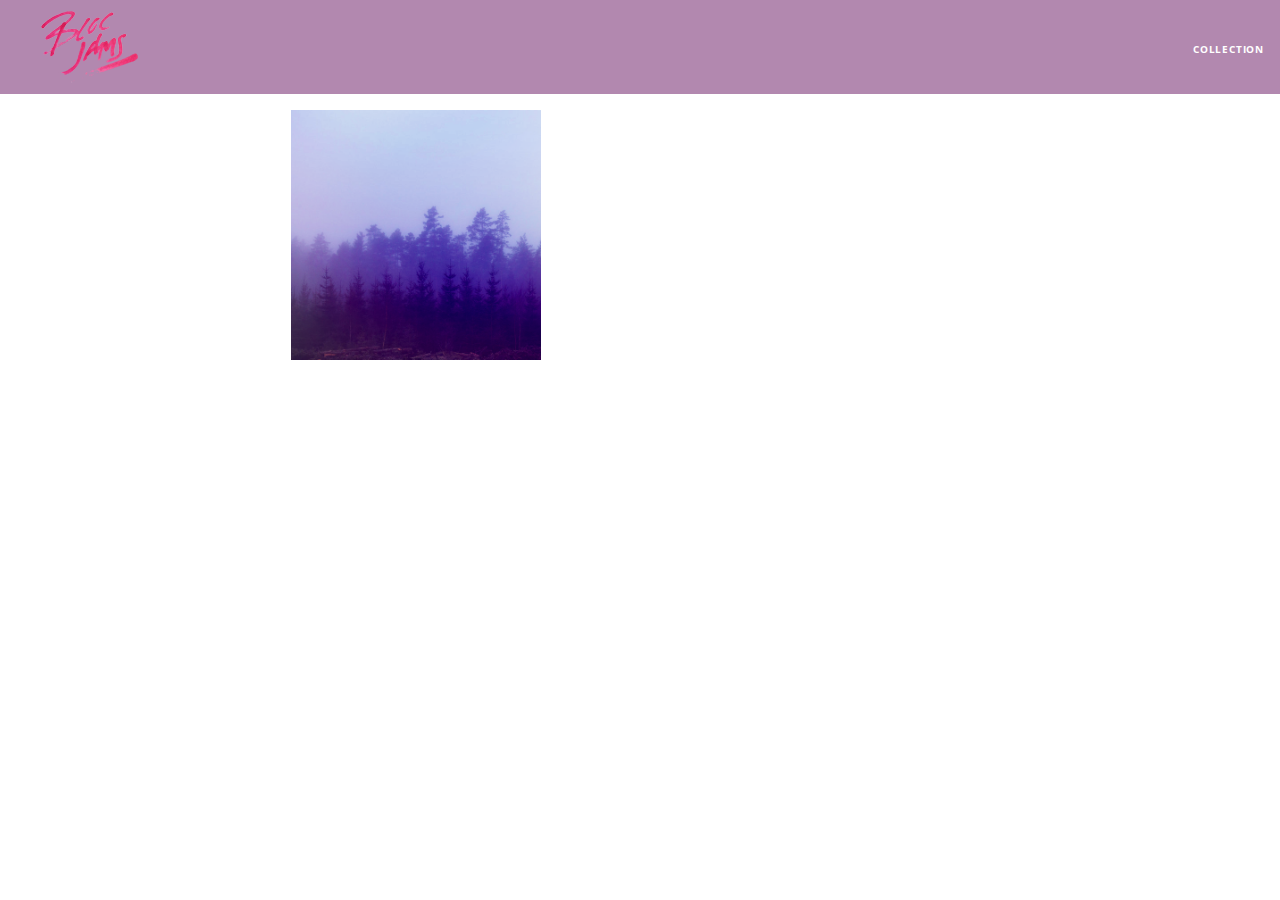
==== album.html @ 36ce7e19 "checkpoint-6-album-view complete, add album page" ====
<!DOCTYPE html>
<html>
	<head>
		<title>Bloc Jams</title>
		<meta name="viewport" content="width=device-width, initial-scale=1">
		<link rel="stylesheet" type="text/css" href="http://fonts.googleapis.com/css?family=Open+Sans:400,800,600,700,300">
		<link rel="stylesheet" type="text/css" href="http://code.ionicframework.com/ionicons/2.0.1/css/ionicons.min.css">
		<link rel="stylesheet" type="text/css" href="styles/normalize.css">
		<link rel="stylesheet" type="text/css" href="styles/main.css">
		<link rel="stylesheet" type="text/css" href="styles/album.css">
	</head>
	<body class="album">
		<nav class="navbar"> <!-- nav bar -->
			<a href="index.html"  class="logo">
				<img src="assets/images/bloc_jams_logo.png" alt="bloc jams logo">
			</a>
			<div class="links-container">
				<a href="collection.html" class="navbar-link">collection</a>
			</div>
		</nav>
		
		<main class="album-view container narrow">
    	<section class="clearfix">
       	<div class="column half">
        	<img src="assets/images/album_covers/01.png" class="album-cover-art">
        </div>
        <div class="album-view-details column half">
        	<h2 class="album-view-title">The Colors</h2>
        	<h3 class="album-view-artist">Pablo Picasso</h3>
        	<h5 class="album-view-release-info">1909 Spanish Records</h5>
        </div>
    	</section>
			<table class="album-view-song-list">
      	<tr class="album-view-song-item">
       		<td class="song-item-number">1</td>
       		<td class="song-item-title">Blue</td>
       		<td class="song-item-duration">X:XX</td>
      	</tr>
      	<tr class="album-view-song-item">
       		<td class="song-item-number">2</td>
       		<td class="song-item-title">Red</td>
       		<td class="song-item-duration">X:XX</td>
      	</tr>
      	<tr class="album-view-song-item">
       		<td class="song-item-number">3</td>
       		<td class="song-item-title">Green</td>
       		<td class="song-item-duration">X:XX</td>
      	</tr>
      	<tr class="album-view-song-item">
       		<td class="song-item-number">4</td>
       		<td class="song-item-title">Purple</td>
       		<td class="song-item-duration">X:XX</td>
      	</tr>
      	<tr class="album-view-song-item">
       		<td class="song-item-number">5</td>
       		<td class="song-item-title">Black</td>
       		<td class="song-item-duration">X:XX</td>
      	</tr>
    	</table>
		</main>
	</body>
</html>
---- styles/main.css ----
/* Global General styles */

.container {
	margin: 0 auto;
	max-width: 64rem;
}


.container.narrow {
	max-width: 56rem;
}

/*Media queries */

/*medium n' small screens ( smaller tablets and bigger pones)*/
@media (min-width: 640px) {
	html { font-size: 112%; }
	
	.column {
		float: left;
		padding-left: 1rem;
		padding-right: 1rem;
	}
	
	.column.full { width: 100%; }
	.column.two-thirds { width: 66.7%; }
	.column.half { width: 50%; }
	.column.third { width: 33.3%; }
	.column.fourth { width: 25%; }
	.column.flow-opposite { float: right; }  
}

/* large screens (both laptops and tablets )*/
@media (min-width: 1024px) {
	html { font-size: 112%; }
}

*, *::before, *::after {
	-moz-box-sizing:border-box; /* Make all element use border-box(border/padding is counted within the width) */
	-webkit-box-sizing: border-box;
	box-sizing:border-box;
}


html {
     height: 100%; /* makes sure our HTML takes up 100% of the browser window */
     font-size: 100%;
}

body {
     font-family: 'Open Sans'; 
     color: white;             
     min-height: 100%;         /* says the height of the body must be, at minimum, 100% of the window */
}

 

/* nav section */

.navbar {
	position: relative;
	padding: 0.5rem;
  background-color: rgb(101,18,95,0.5);
	z-index: 1;
}

.navbar .logo {
	position: relative;
	left: 2rem;
	cursor: pointer; /* creates finger-pointer */
}

.navbar .links-container {
	display: table;
	position: absolute;
	top: 0;
	right: 0;
	height: 100px;
	color: white;
	text-decoration: none;
}

.links-container .navbar-link {
	display: table-cell;
	position: relative;
	height: 100%;
	padding-left: 1rem;
	padding-right: 1rem;
	vertical-align: middle;
	color: white;
	font-size: 0.625rem;
	letter-spacing: 0.05rem;
	font-weight: 700;
	text-transform: uppercase;
	text-decoration: none;
	cursor: pointer;
}

.links-container .navbar-link:hover {
	color: rgb(233,50,117);
}
/* clearfix */

.clearfix::before,
.clearfix::after {
   content: " ";
   display: table;
}

.clearfix::after {
   clear: both;
}
---- styles/album.css ----
body.album {
	background-image: url(../assets/images/blurred_backgrounds/blur_bg_3.jpg);
	background-repeat: no-repeat;
	background-attachment: fixed;
	background-position: center center;
	background-size: cover;
}

.album-cover-art {
	position: relative;
	left: 20%;
	margin-top: 1rem;
	width: 60%;
}

.album-view-details {
	position: relative;
	top: 1.5rem;
	padding: 1rem;
}

.album-view-details .album-view-title {
	font-weight: 300;
	font-size: 2rem;
}

.album-view-details .album-view-artist {
	font-weight: 300;
	font-size: 1.5rem;
}

.album-view-details .album-view-release-info {
	font-weight: 300;
	font-size: 0.75rem;
}

.album-view-song-list {
	width: 90%
}

.album-view-song-item {
	height: 3rem;
	border-bottom: 1px solid rgba(255,255,255,0.5);
}

.song-item-number {
	width: 5%;
}

.song-item-title {
	width: 85%;
}

.song-item-duration {
	width: 5%;
}

/* media queries */

@media (max-width: 640px) and (min-width: 320px) {
	.album-view-details {
		text-align: center;
	}
	
	.album-view-title {
		margin-top: 0;
	}
}

@media (max-width: 1024px) and (min-width: 320px) {
	.album-view-song-list {
		position: relative;
		top: 1rem;
		width: 80%;
		margin:auto;
	}
}
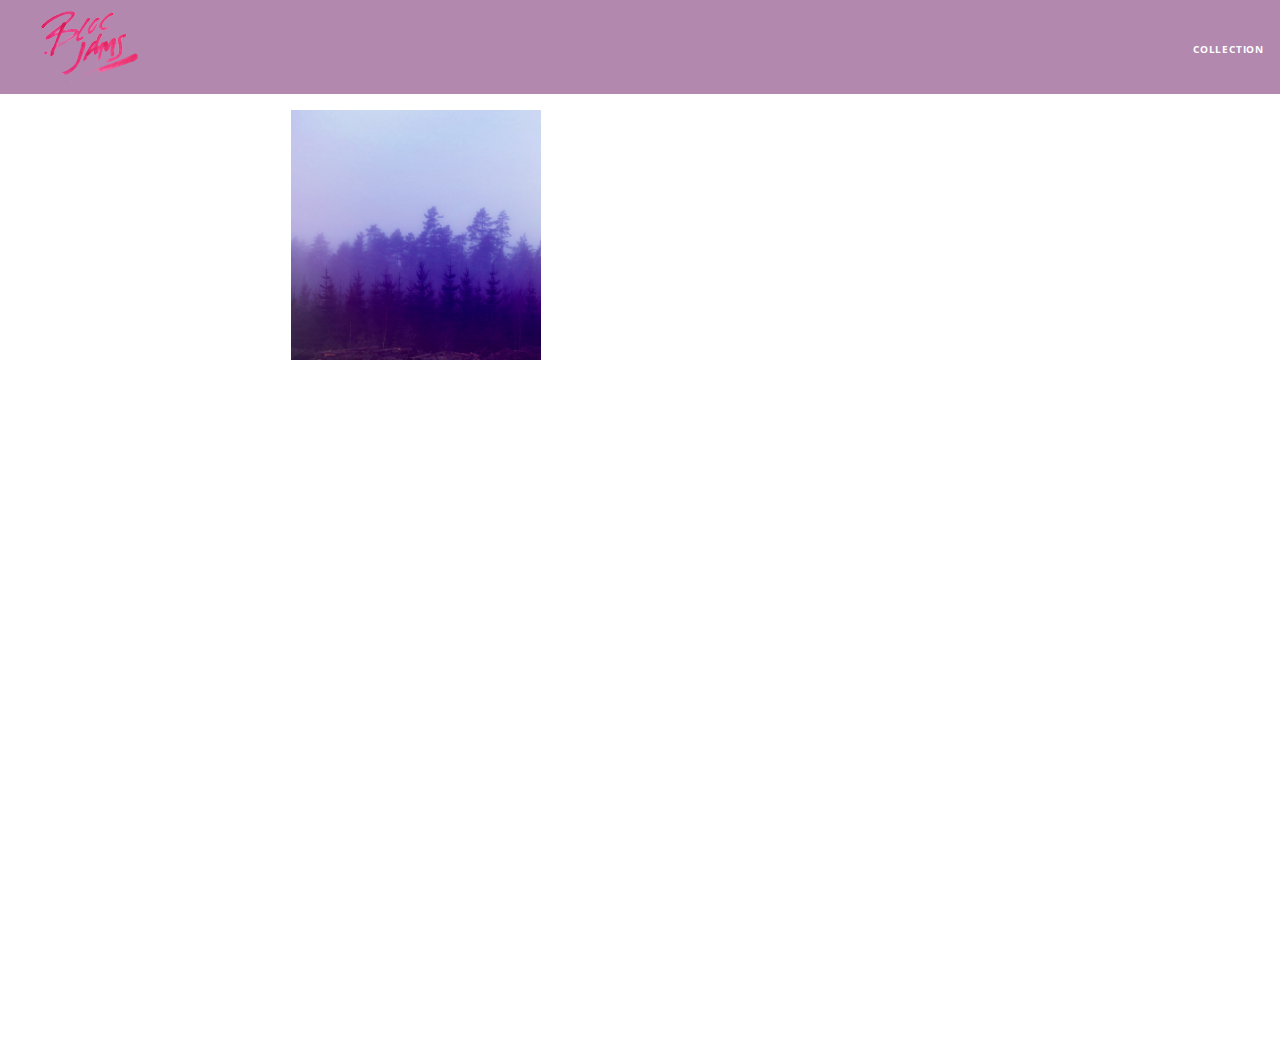
==== commit d3861abf: "work on play controller view on album page" ====
--- a/album.html
+++ b/album.html
@@ -8,6 +8,7 @@
 		<link rel="stylesheet" type="text/css" href="styles/normalize.css">
 		<link rel="stylesheet" type="text/css" href="styles/main.css">
 		<link rel="stylesheet" type="text/css" href="styles/album.css">
+		<link rel="stylesheet" type="text/css" href="styles/player_bar.css">
 	</head>
 	<body class="album">
 		<nav class="navbar"> <!-- nav bar -->
@@ -18,7 +19,7 @@
 				<a href="collection.html" class="navbar-link">collection</a>
 			</div>
 		</nav>
-		
+
 		<main class="album-view container narrow">
     	<section class="clearfix">
        	<div class="column half">
@@ -31,32 +32,39 @@
         </div>
     	</section>
 			<table class="album-view-song-list">
-      	<tr class="album-view-song-item">
-       		<td class="song-item-number">1</td>
-       		<td class="song-item-title">Blue</td>
-       		<td class="song-item-duration">X:XX</td>
-      	</tr>
-      	<tr class="album-view-song-item">
-       		<td class="song-item-number">2</td>
-       		<td class="song-item-title">Red</td>
-       		<td class="song-item-duration">X:XX</td>
-      	</tr>
-      	<tr class="album-view-song-item">
-       		<td class="song-item-number">3</td>
-       		<td class="song-item-title">Green</td>
-       		<td class="song-item-duration">X:XX</td>
-      	</tr>
-      	<tr class="album-view-song-item">
-       		<td class="song-item-number">4</td>
-       		<td class="song-item-title">Purple</td>
-       		<td class="song-item-duration">X:XX</td>
-      	</tr>
-      	<tr class="album-view-song-item">
-       		<td class="song-item-number">5</td>
-       		<td class="song-item-title">Black</td>
-       		<td class="song-item-duration">X:XX</td>
-      	</tr>
+
     	</table>
 		</main>
+		<section class="player-bar">
+			<div class="container">
+				<div class="control-group main-controls">
+					<a class="previous">
+						<span class="ion-skip-backward"></span>
+					</a>
+					<a class="play-pause">
+						<span class="ion-play"></span>
+					</a>
+					<a class="next">
+						<span class="ion-skip-forward"></span>
+					</a>
+				</div>
+				<div class="control-group currently-playing">
+					<h2 class="song-name">My dumb song</h2>
+					<div class="seek-control">
+						<div class="seek-bar">
+								<div class="fill"></div>
+								<div class="thumb"></div>
+						</div>
+						<div class="current-time">2:30</div>
+						<div class="total-time">4:45</div>
+					</div>
+					<h2 class="artist-song-mobile">My dumb song - Fallout Boy</h2>
+					<h3 class="artist-name">Fallout Boy</h3>
+				</div>
+				<div class="control-group volume">
+				</div>
+			</div>
+		</section>
+		<script src="scripts/album.js"></script>
 	</body>
-</html>+</html>
--- a/styles/main.css
+++ b/styles/main.css
@@ -35,6 +35,7 @@
 /* large screens (both laptops and tablets )*/
 @media (min-width: 1024px) {
 	html { font-size: 112%; }
+
 }
 
 *, *::before, *::after {
--- a/styles/album.css
+++ b/styles/album.css
@@ -4,6 +4,7 @@
 	background-attachment: fixed;
 	background-position: center center;
 	background-size: cover;
+	padding-bottom: 200px;
 }
 
 .album-cover-art {
@@ -35,7 +36,11 @@
 }
 
 .album-view-song-list {
-	width: 90%
+	width: 90%;
+	margin: 1.5rem auto;
+ font-weight: 300;
+ font-size: 0.75em;
+ border-collapse: collapse;
 }
 
 .album-view-song-item {
@@ -45,6 +50,7 @@
 
 .song-item-number {
 	width: 5%;
+	min-width: 30px;
 }
 
 .song-item-title {
@@ -55,13 +61,35 @@
 	width: 5%;
 }
 
+/* album play button styles */
+.album-song-button {
+	text-align: center;
+	font-size: 14px;
+	background-color: white;
+	color: rgb(210, 40, 123);
+	border-radius: 50% 50%;
+	display: inline-block;
+	width: 28px;
+	height: 28px;
+}
+
+.album-song-button:hover {
+	cursor: pointer;
+	color: white;
+	background-color: rgb(210, 40, 123);
+}
+
+.album-song-button span {
+	line-height: 28px;
+}
+
 /* media queries */
 
 @media (max-width: 640px) and (min-width: 320px) {
 	.album-view-details {
 		text-align: center;
 	}
-	
+
 	.album-view-title {
 		margin-top: 0;
 	}
@@ -74,4 +102,4 @@
 		width: 80%;
 		margin:auto;
 	}
-}+}
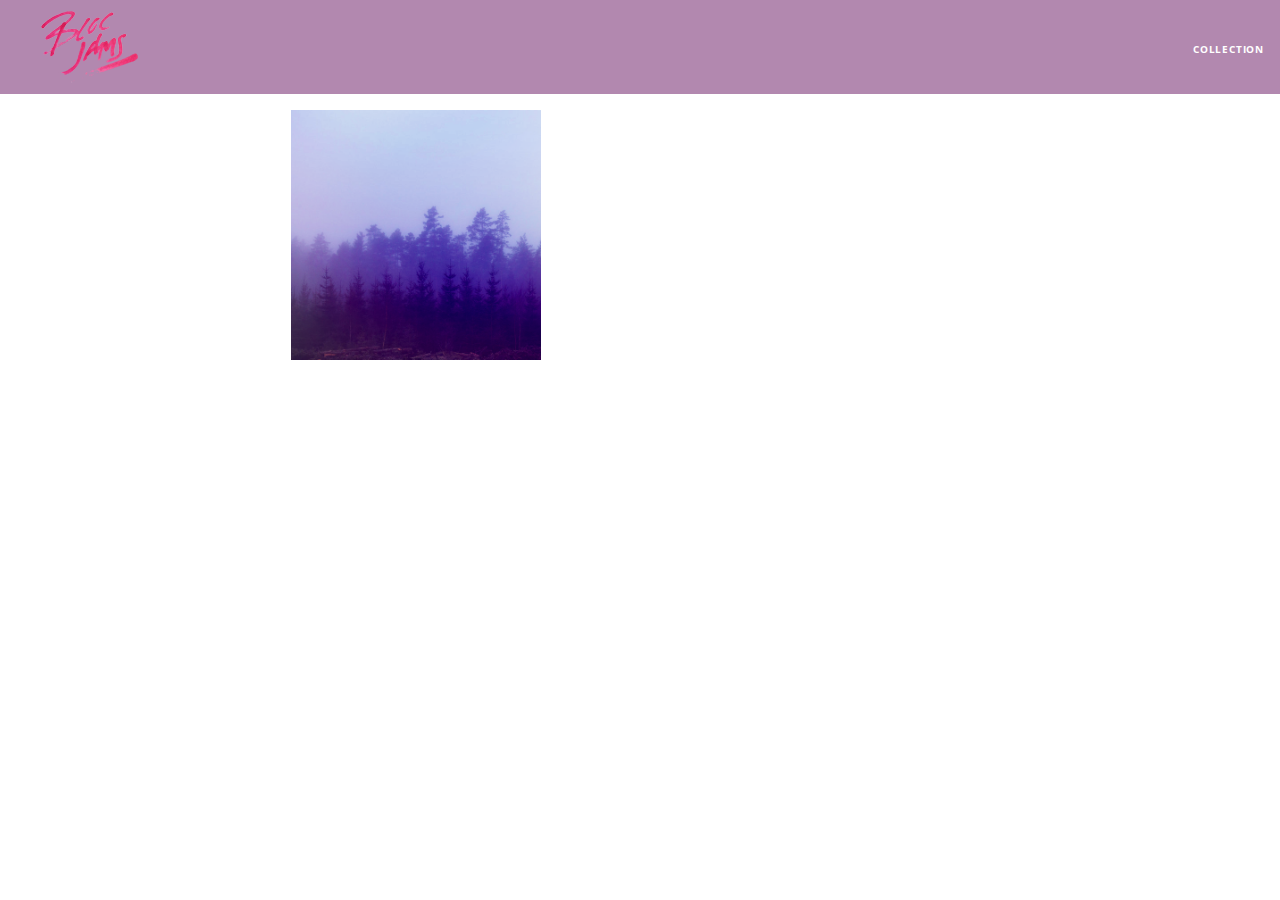
==== commit 846cd651: "update collection and album page from vanilla javascript to jQuery" ====
--- a/album.html
+++ b/album.html
@@ -62,9 +62,15 @@
 					<h3 class="artist-name">Fallout Boy</h3>
 				</div>
 				<div class="control-group volume">
+					<span class="ion-volume-high icon"></span>
+					<div class="seek-bar">
+						<div class="fill"></div>
+						<div class="thumb"></div>
+					</div>
 				</div>
 			</div>
 		</section>
+		<script src="https://code.jquery.com/jquery-2.1.3.min.js"></script>
 		<script src="scripts/album.js"></script>
 	</body>
 </html>
--- a/styles/player_bar.css
+++ b/styles/player_bar.css
@@ -0,0 +1,186 @@
+.player-bar {
+  position: fixed;
+  bottom: 0;
+  left: 0;
+  right: 0;
+  height: 200px;
+  background-color: rgba(255, 255, 255, 0.3);
+  z-index: 100;
+}
+
+.player-bar a {
+    font-size: 1.1rem;
+    vertical-align: middle;
+}
+.player-bar a,
+.player-bar a:hover {
+  color: white;
+  cursor: pointer;
+  text-decoration: none;
+}
+
+.player-bar .container {
+  display: table;
+  padding: 0;
+  width: 90%;
+  min-height: 100%;
+}
+
+.player-bar .control-group {
+  display: table-cell;
+  vertical-align: middle;
+}
+
+.player-bar .main-controls {
+  width: 25%;
+  text-align: left;
+  padding-right: 1rem;
+}
+
+.player-bar .main-controls .previous {
+  margin-right: 16.5%;
+}
+
+.player-bar .main-controls .play-pause {
+  margin-right: 15%;
+  font-size: 1.6rem;
+}
+
+.player-bar .currently-playing {
+  width: 50%;
+  text-align: center;
+  position: relative;
+}
+
+.player-bar .currently-playing .song-name,
+.player-bar .currently-playing .artist-name,
+.player-bar .currently-playing .artist-song-mobile {
+  text-align: center;
+  font-size: 0.75 rem;
+  margin: 0;
+  position: absolute;
+  width: 100%;
+  font-weight: 300;
+}
+
+.player-bar .currently-playing .song-name,
+.player-bar .currently-playing .artist-song-mobile {
+  top: 1.1rem;
+}
+
+.player-bar .currently-playing .artist-name {
+  bottom: 1.1rem;
+}
+
+.player-bar .currently-playing .artist-song-mobile {
+  display: none;
+}
+
+.seek-control {
+  position: relative;
+  font-size: 0.8rem;
+}
+
+.seek-control .current-time {
+  position: absolute;
+  top: 0.5rem;
+}
+
+.seek-control .total-time {
+  position: absolute;
+  right: 0;
+  top: 0.5rem;
+}
+
+.seek-bar {
+  height: 0.25rem;
+  background-color: rgba(255, 255, 255, 0.3);
+  border-radius: 2px;
+  position: relative;
+  cursor: pointer;
+}
+
+.seek-bar .fill {
+	background-color: white;
+	width: 36%;
+	height: 0.25rem;
+	border-radius: 2px;
+}
+
+.seek-bar .thumb {
+	position:absolute;
+	height: 0.5rem;
+	width: 0.5rem;
+	background-color: white;
+	left:36%;
+	top:50%;
+	margin-left: -0.25rem;
+	margin-top: -0.25rem;
+	border-radius: 50%;
+	cursor: pointer;
+	-webkit-transition: all 100ms ease-in-out;
+		-moz-transition: all 100ms ease-in-out;
+		transition: all 100ms ease-in-out;
+}
+
+.seek-bar:hover .thumb {
+	width: 1.1rem;
+	height: 1.1rem;
+	margin-top: -0.5rem;
+	margin-left: -0.5rem;
+}
+
+.player-bar .volume {
+  width: 25%;
+  text-align: right;
+}
+
+.player-bar .volume .icon {
+	font-size: 1.1rem;
+	display: inline-block;
+	vertical-align: middle;	
+}
+
+.player-bar .volume .seek-bar {
+	display: inline-block;
+	width: 5.75rem;
+	vertical-align: middle;
+}
+
+
+/*make it mobile friendly part*/
+
+@media (max-width: 640px) {
+	.player-bar{
+		padding: 1rem;
+		background-color: rgba(0,0,0,0.6);
+	}
+	
+	.player-bar .main-controls,
+	.player-bar .currently-playing,
+	.player-bar .volume {
+		display: block;
+		margin: 0 auto;
+		padding: 0;
+		width: 100%;
+		text-align: center;
+	}
+	
+	.player-bar .main-controls,
+	.player-bar .volume{
+		min-height: 3.5rem;
+	}
+	
+	.player-bar .currently-playing{
+		min-height: 2.5rem;
+	}
+	
+	.player-bar .artist-name,
+	.player-bar .song-name{
+		display: none;
+	}
+	
+	.player-bar .currently-playing .artist-song-mobile {
+		display: block;
+	}
+}